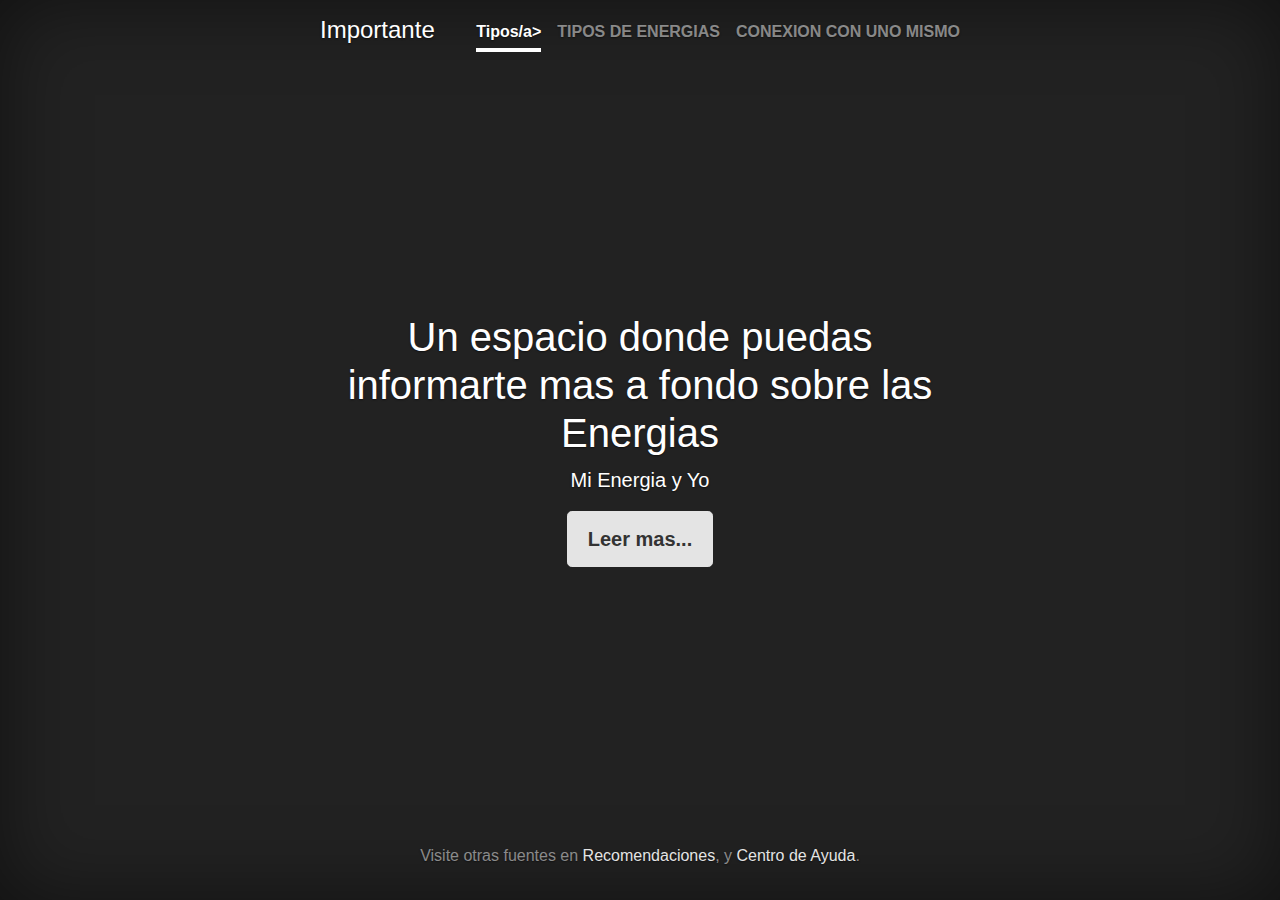
==== ediciones.html @ f85ab493 "nuevo tema" ====
<!DOCTYPE html>
<html lang="en">
  <head>
    <meta charset="utf-8">
    <meta name="viewport" content="width=device-width, initial-scale=1, shrink-to-fit=no">
    <meta name="description" content="">
    <meta name="author" content="">
    <!--ACA PONES EL FAVICON, EL FAVICON ES EL ICONO QUE SE VE EN LA PESTAÑA-->
    <link rel="icon" href="images/mandala.png">

    

    <title>ENERGIAS</title>

    <link rel="canonical" href="https://getbootstrap.com/d  ocs/4.0/examples/cover/">

    <!-- Bootstrap core CSS -->
    <link href="css/bootstrap.min.css" rel="stylesheet">
    <link rel="stylesheet" href="https://unpkg.com/aos@next/dist/aos.css" />

    <!-- Custom styles for this template -->
    <link href="css/cover.css" rel="stylesheet">
  </head>

  <body class="text-center">

    <div class="cover-container d-flex h-100 p-3 mx-auto flex-column">
      <header class="masthead mb-auto">
        <div class="inner">
          <h4 class="masthead-brand">Importante</h4>
          <nav class="nav nav-masthead justify-content-center">
            <a class="nav-link active" href="#">Tipos/a>
            <a class="nav-link" href="#">TIPOS DE ENERGIAS</a>
            <a class="nav-link" href="#">CONEXION CON UNO MISMO</a>
          </nav>
        </div>
      </header>
      

   

      <main role="main" class="inner cover">
        <h1 class="cover-heading">Un espacio donde puedas informarte mas a fondo sobre las Energias</h1>
        <p class="lead" >Mi Energia y Yo</p>
        <p class="lead">
          <a href="#" class="btn btn-lg btn-secondary">Leer mas...</a>
        </p>
      </main>
      
      <div class="container">
      <div class="starter-template">
        <div class="row" id="informacion">

        </div>
      </div>
    </div>
    
      <footer class="mastfoot mt-auto">
        <div class="inner">
          <p>Visite otras fuentes en <a href="https://blog.cerdanyaecoresort.com/conectarse-con-uno-mismo-en-tres-pasos/#:~:text=Conectarse%20con%20uno%20mismo%20es,%2C%20tensiones%2C%20problemas%2C%20sensaciones%E2%80%A6/">Recomendaciones</a>, y <a href="https://animaedu.com/?gclid=CjwKCAjwmK6IBhBqEiwAocMc8tP61xEDE-Izw_H3jWng4PjyeMNoLeBg65DZTws-AbhhzBPcG1XZKBoCjdwQAvD_BwE">Centro de Ayuda</a>.</p>
        </div>
      </footer>
    </div>
 


    <!-- Bootstrap core JavaScript
    ================================================== -->
    <!-- Placed at the end of the document so the pages load faster -->
    <script src="https://code.jquery.com/jquery-3.2.1.slim.min.js" integrity="sha384-KJ3o2DKtIkvYIK3UENzmM7KCkRr/rE9/Qpg6aAZGJwFDMVNA/GpGFF93hXpG5KkN" crossorigin="anonymous"></script>
    <script src="https://cdnjs.cloudflare.com/ajax/libs/popper.js/1.12.9/umd/popper.min.js" integrity="sha384-ApNbgh9B+Y1QKtv3Rn7W3mgPxhU9K/ScQsAP7hUibX39j7fakFPskvXusvfa0b4Q" crossorigin="anonymous"></script>
    <script src="https://maxcdn.bootstrapcdn.com/bootstrap/4.0.0/js/bootstrap.min.js" integrity="sha384-JZR6Spejh4U02d8jOt6vLEHfe/JQGiRRSQQxSfFWpi1MquVdAyjUar5+76PVCmYl" crossorigin="anonymous"></script>
    <script src="https://unpkg.com/aos@next/dist/aos.js"></script>
  <script>
    AOS.init();
  </script>
  
  
  
  
  </body>

</html>
---- css/cover.css ----
/*
 * Globals
 */

/* Links */

a,
a:focus,
a:hover {
  color: rgb(228, 228, 228);
}

/* Custom default buttson */
.btn-secondary,
.btn-secondary:hover,
.btn-secondary:focus {
  color: #333;
  text-shadow: none; /* Prevent inheritance from `body` */
  background-color: rgb(228, 228, 228);
  border: .05rem solid rgb(228, 228, 228);
}


/*
 * Base structure
 */

html,
body {
  height: 100%;
  background-color: rgb(34, 34, 34)
}

body {
  display: -ms-flexbox;
  display: -webkit-box;
  display: flex;
  -ms-flex-pack: center;
  -webkit-box-pack: center;
  justify-content: center;
  color: #fff;
  text-shadow: 0 .05rem .1rem rgba(0, 0, 0, .5);
  box-shadow: inset 0 0 5rem rgba(0, 0, 0, .5);
}
.container.imagenes {
  background-color: #333;
  max-width: 1100px;
  margin: auto;
  overflow: auto;
  padding: 0 2rem;

}

.cover-container {
  max-width: 42em;
}

.main.header {
  
  height: 55vh;
  display: flex;
  flex-direction: column;
  align-items: center;
  justify-content: center;
  padding: 2rem;
}
.main.header h1 {
  font-size: 4rem;
  margin-bottom: 2rem;
  line-height: 1.2;}
img {
  width: 100%;
}
.card {display: grid;
  grid-template-columns: repeat(2, 1fr);
  grid-gap: 2rem;
  background: rgb(158, 154, 154);
margin-bottom: 2rem;

}
.card h3 {
  margin-bottom: 2rem;

}
.card img {
  height: 400px;

}
.card > div {
  padding: 2rem;
}
.card:nth-child(even) img{
order: 2;
}
@media (max-width: 700px)  {
  .card  {
    display: block;

   }
}




/*
 * Header
 */
.masthead {
  margin-bottom: 2rem;
}

.masthead-brand {
  margin-bottom: 0;
}

.nav-masthead .nav-link {
  padding: .25rem 0;
  font-weight: 700;
  color: rgba(255, 255, 255, .5);
  background-color: transparent;
  border-bottom: .25rem solid transparent;
}

.nav-masthead .nav-link:hover,
.nav-masthead .nav-link:focus {
  border-bottom-color: rgba(255, 255, 255, .25);
}

.nav-masthead .nav-link + .nav-link {
  margin-left: 1rem;
}

.nav-masthead .active {
  color: #fff;
  border-bottom-color: #fff;
}

@media (min-width: 48em) {
  .masthead-brand {
    float: left;
  }
  .nav-masthead {
    float: right;
  }
}


/*
 * Cover
 */
.cover {
  padding: 0 1.5rem;
}
.cover .btn-lg {
  padding: .75rem 1.25rem;
  font-weight: 700;
}


/*
 * Footer
 */
.mastfoot {
  color: rgba(255, 255, 255, .5);
}
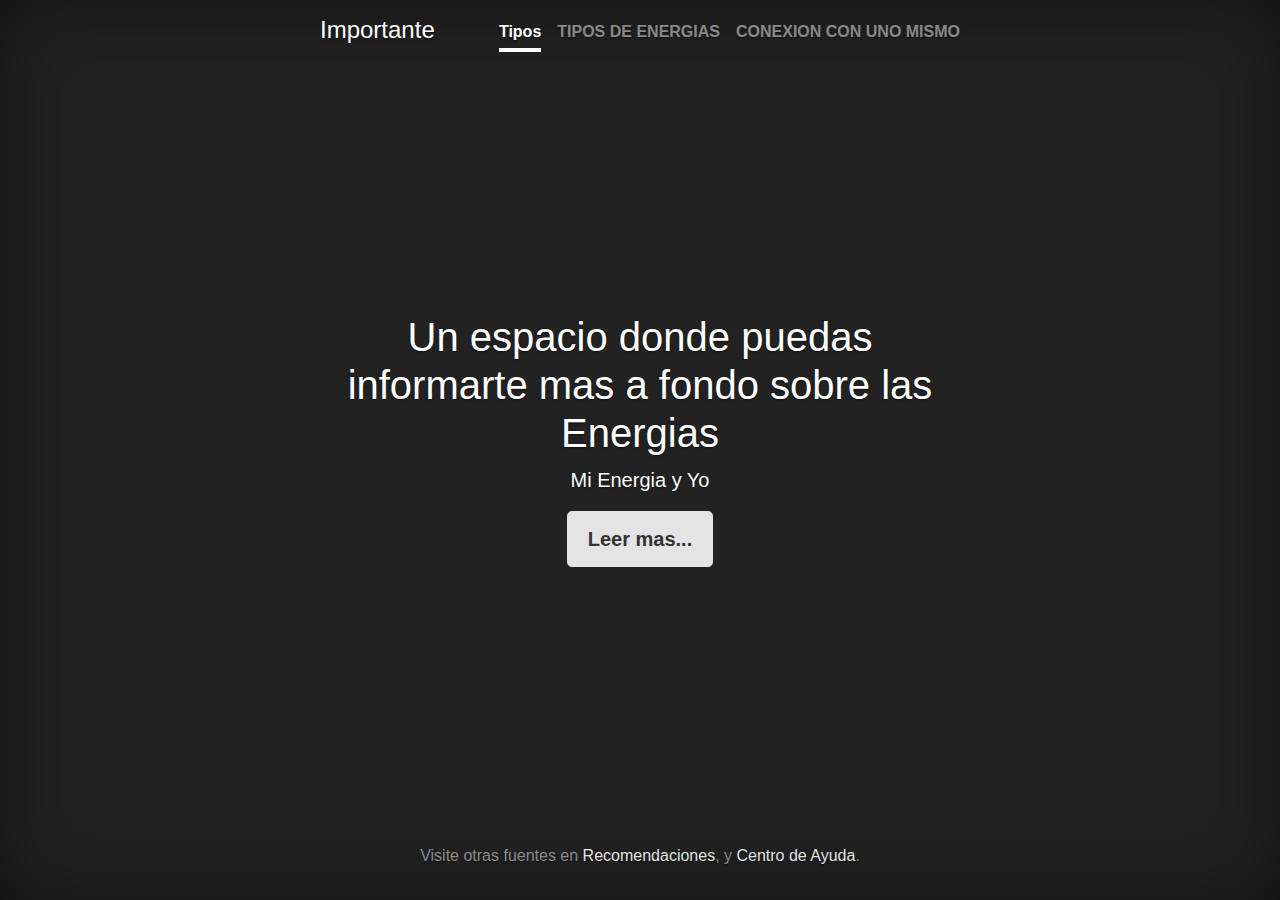
==== commit d9bd68f0: "transformacion barra" ====
--- a/ediciones.html
+++ b/ediciones.html
@@ -29,7 +29,7 @@
         <div class="inner">
           <h4 class="masthead-brand">Importante</h4>
           <nav class="nav nav-masthead justify-content-center">
-            <a class="nav-link active" href="#">Tipos/a>
+            <a class="nav-link active" href="#">Tipos</a>
             <a class="nav-link" href="#">TIPOS DE ENERGIAS</a>
             <a class="nav-link" href="#">CONEXION CON UNO MISMO</a>
           </nav>
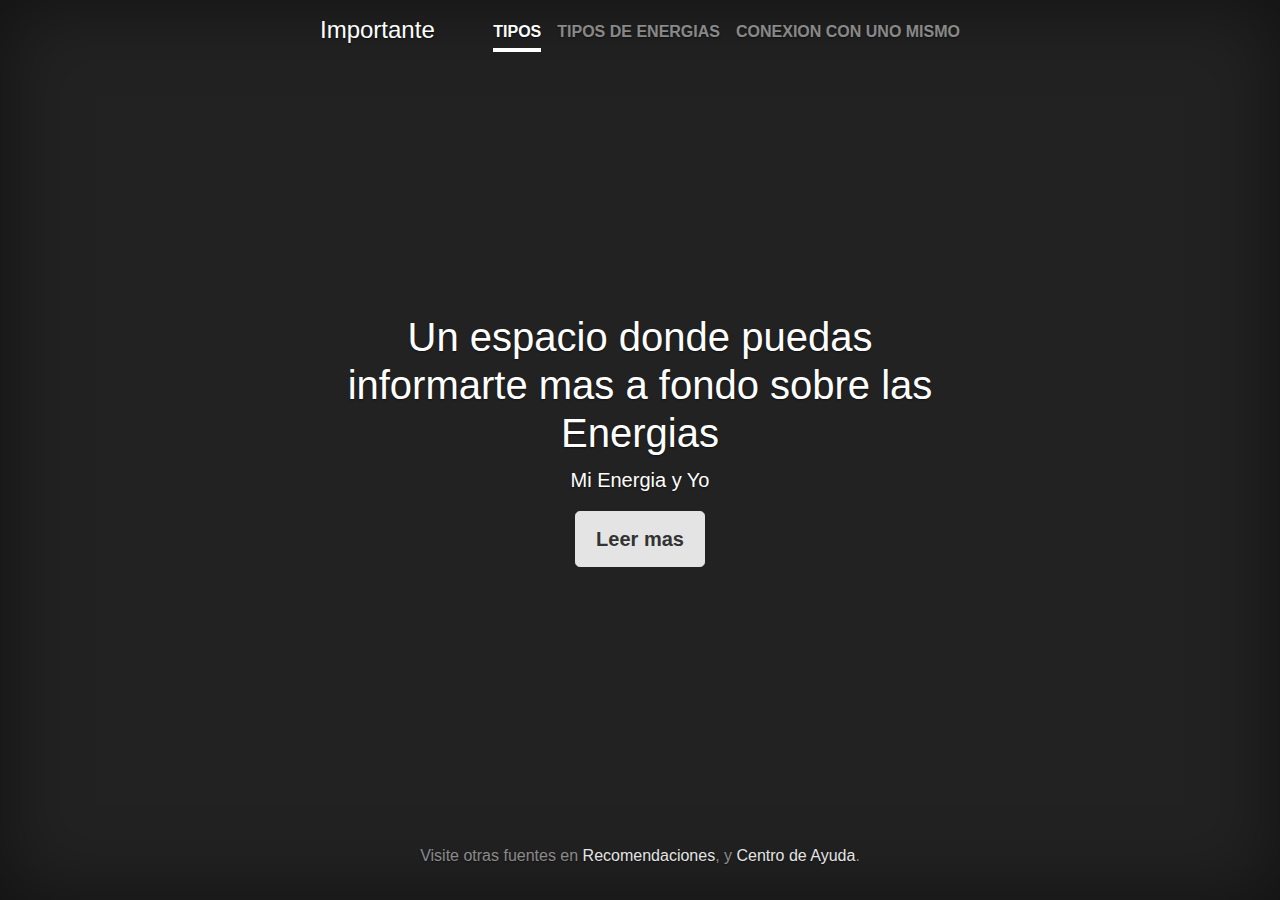
==== commit 164e2078: "corecciones" ====
--- a/ediciones.html
+++ b/ediciones.html
@@ -29,7 +29,7 @@
         <div class="inner">
           <h4 class="masthead-brand">Importante</h4>
           <nav class="nav nav-masthead justify-content-center">
-            <a class="nav-link active" href="#">Tipos</a>
+            <a class="nav-link active" href="#">TIPOS</a>
             <a class="nav-link" href="#">TIPOS DE ENERGIAS</a>
             <a class="nav-link" href="#">CONEXION CON UNO MISMO</a>
           </nav>
@@ -43,7 +43,7 @@
         <h1 class="cover-heading">Un espacio donde puedas informarte mas a fondo sobre las Energias</h1>
         <p class="lead" >Mi Energia y Yo</p>
         <p class="lead">
-          <a href="#" class="btn btn-lg btn-secondary">Leer mas...</a>
+          <a href="#" class="btn btn-lg btn-secondary">Leer mas</a>
         </p>
       </main>
       
